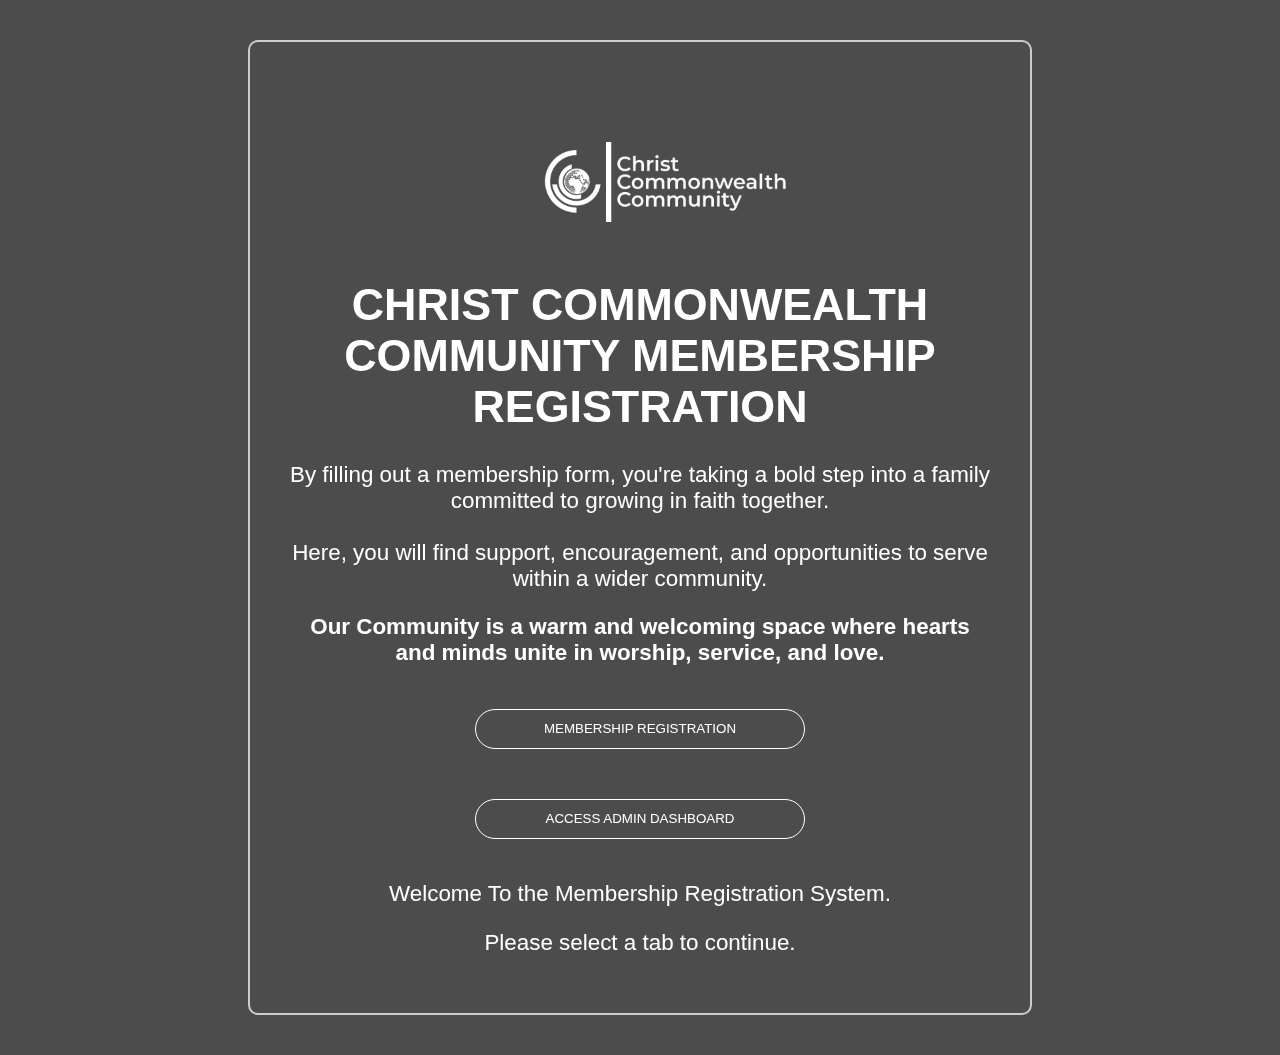
==== index.html @ 0633ab36 "Renamed some files" ====
<!DOCTYPE html>
<html lang="en">
<head>
    <meta charset="UTF-8">
    <meta name="viewport" content="width=device-width, initial-scale=1.0">
    <title>Christ Commonwealth Membership Registration</title>
    <link rel="stylesheet" href="style.css">
</head>
<body>
    <div  class="bdBg"></div>
    <div class="body-foreground">
    <div class="mrC">
        <img src="cc-logo.PNG" class="whiteLogo">
    <h1 class="ih1">CHRIST COMMONWEALTH COMMUNITY MEMBERSHIP REGISTRATION</h1>
    <p>By filling out a membership form, you're taking a bold step 
        into a family committed to growing in faith together. <br><br>Here, 
        you will find support, encouragement, and opportunities to serve
        within a wider community.
        <p><b>Our Community is a warm and welcoming space where hearts and minds 
            unite in worship, service, and love.</b></p>
    </p>

    <div class="bOptions">
        <button class="mR ">
            <a href="membershipForm.html" class="mrLink">MEMBERSHIP REGISTRATION</a>
        </button>

        <button class="mR">
            <a href="login.html" class="mrLink">ACCESS ADMIN DASHBOARD</a>
        </button>
    </div>
    <p>Welcome To the Membership Registration System. </p>
        <p>Please select a tab to continue.</p>
</div>
</div>
</body>
</html>
---- style.css ----
/* Css for mrform */
body{
    font-family: Arial, Helvetica, sans-serif;
}
.bdBg{
    width: 100%;
    position: fixed;
    top: 0;
    left: 0;
    right: 0;
    bottom: 0;
    background-image: url(bg2.JPG); 
    background-position: center;
    background-size: cover; 
    background-repeat: no-repeat; 
    position: center; 
    filter: blur(2px);
    z-index: 0;
}
.body-foreground{
    width: 100%s;
    position: absolute;
    top: 0;
    left: 0;
    right: 0;
    background-color: rgba(0,0,0,0.7);
    color: white;
    text-align: center;
    font-size: 1.4em;
}
.mrC{
    max-width: 700px;
    height: auto;
    margin: 40px auto;
    padding: 35px 40px;
    border-radius: 10px;
    border: 2px solid #ccc;
}
.whiteLogo{
    width: 600px;
    margin-bottom: -37%;
    margin-top: -25%;
}
.bOptions{
    display: flex;
    flex-direction: column;
    gap: 50px;
    align-items: center;
    justify-content: center;
    text-align: center;
    padding: 20px;
}
.mR{
    width: 50%;
    height: 40px;
    pad: 20px;
    border-radius: 30px;
    border: 1px solid #fff;
    background: none;
}
.mrLink{
    color: #fff;
    text-decoration: none;
}
@media (max-width: 768px) {
    .body-foreground{
        font-size: 1.3em;
    }
    .ih1{
        font-size: 1.5em;
    }
    .whiteLogo{
        width: 300px;
        margin-bottom: -35%;
    }
}


/* CSS for Registration Form*/
.membershipGrouping{
    max-width: 700px;
    position: relative;
    margin: 40px auto;
    padding: 20px;
    font-size: 1.3em;
    box-shadow: 0 0 10px rgba(0, 0, 0, 0.1);
    border-radius: 10px;
    background-color: white;
}
.fHeadings{
    height: 30vh;
    text-align: center;
    justify-content: center;
    align-items: center;
    padding: 20px;
    color: rgb(240, 21, 105);
    margin-bottom: 20%;
}
.fDetail{
    display: flex;
    flex-direction: column;
    padding: 15px;
    margin-top: 30px;
}
#placeholder{
    width: 100%;
    padding: 10px;
    border: 1px solid #ccc;
    border-radius: 5px;
}
.mfButton{
    width: 20%;
    margin-top: 5%;
    padding: 10px;
    border: none;
    border-radius: 7px;
    background-color: rgb(240, 21, 105);
    color: #fff;
}


/*CSS for ADMINLOGIN Page*/
.adminlogin{
    background-color: white;
    padding: 20px;
    border-radius: 20px;
    box-shadow: 0 0 15px rgba(0,0,0,0.1);
    position: relative;
    margin: 40px auto;
    max-width: 700px;
    height: auto;
}
.loginInput{
    width: 100%; 
    padding: 10px; 
    margin-bottom: 15px;
    border: 1px solid #ccc;
    border-radius: 4px;
    font-size: 1.1em;
}
.loginButton{
    width: 100%;
    padding: 10px;
    background-color: rgb(240, 21, 105);
    color: white;
    border: none;
    border-radius: 4px;
    cursor: pointer;
    font-size: 1.2em;
    margin-top: 20px;
    margin-bottom: 20px;  
}
.registerLink{
    display: inline;
    margin-top: 20px;
    color: #007bff;
    text-decoration: none;
    font-weight: bold;
    font-size: 1.1em;
    padding: 25px;
}
#role{
    width: 30%;
    padding: 10px;
}
.recover{
    display: block;
    text-align: right;
    margin-top: 10px;
    margin-bottom: 10px;
    font-weight: bold;
    text-decoration: none;
    color: #007bff;
}
.sBtn{
    border: none;
    color: #007bff;
    background-color: white;
    font-weight: bold;
    font-size: 1em;
    text-align: right;
    cursor: pointer;
}


/*CSS for the AdminDashboard*/
.adminHeader{
    background-color: #35424a;
    color: #ffffff;
    padding: 10px 20px;
    display: flex;
    justify-content: space-between;
    align-items: center;
    position: relative;
}
.menu-toggle{
    display: none;
}
.hamburger{
    position: absolute;
    cursor: pointer;
    display: flex;
    flex-direction: column;
    justify-content: space-around;
    width: 30px;
    height: 30px;
    pointer-events: auto;
    margin-top: 0;
    margin-left: 72%;
    z-index: 1000;
}
.bar{
    height: 4px;
    width: 100%;
    transition: all 0.3s ease;
    background-color: #fff;
    border-radius: 2px;
}
.menu{
    display: none;
    flex-direction: column;
    position: fixed;
    top: 0;
    right: 0;
    width: 100%;
    height: 100%;
    z-index: 1;
    padding: 50px 10px;
    background-color: #35424a;
}
.menu ul{
    list-style-type: none;
    margin: 0;
    padding: 0;
}
.menu li{
    text-align: right;
    padding: 10px 0;
}
.menu a{
    display: flex;
    text-decoration: none;
    color: #fff;
    font-size: 1.2rem;
    padding: 30px 30px;
    text-wrap: nowrap;
}
.menu-toggle:checked + .hamburger .bar:nth-child(1){
    transform: rotate(45deg) translate(5px, 9px);
}
.menu-toggle:checked + .hamburger .bar:nth-child(2){
    opacity: 0;
}
.menu-toggle:checked + .hamburger .bar:nth-child(3){
    transform: rotate(-45deg) translate(5px, -9px);
}
.nav-links{
    display: none;
    position: relative;
    height: auto;
    right: 0;
    left: 0;
    padding: 20px;
    height: 10%;
    align-items: center;
    justify-content: center;
}
.nav-links ul{
    list-style: none;
    margin: 0;
    padding: 0;
}
.nav-links li{
    display: inline-block;
    margin-right: 65px;
}
.nav-links a{
    text-decoration: none;
    color: #fff;
    font-weight: bold;
    font-size: 1em;
}
@media (min-width:769px) {
    .hamburger{
        display: none;
    }
    .menu{
        display: none;
    }
    .nav-links{
        display: flex;
        position: absolute;
        justify-content: flex-end;
    }
}
@media (max-width:769px) {
    .menu-toggle:checked ~ .menu{
        display: flex;
    }
    .nav-links{
        display: none;
    }
    .menu-toggle{
        display: block;
        position: absolute;
        opacity: 0;
        cursor: pointer;
    }
}
.profile-photo{
    position: relative;
    width: 40px;
    height: 40px;
    border-radius: 50%;
    overflow: hidden;
    cursor: pointer;
    border: 2px solid white;
    display: flex;
    align-items: center;
    justify-content: center;
    background-color: #35424a;
    color: white;
    font-weight: bold;
    font-size: 18px;
}
.popup{
    display: none;
    position: fixed;
    height: 70%;
    width: 330px;
    top: 13%;
    right: 2%;
    background-color: rgb(27, 27, 27);
    color: #ffffff;
    border-radius: 8px;
    box-shadow: 0 2px 10px rgba(0,0,0,0.2);
    z-index: 1000;
    text-align: center;
}
@media (max-width:768px) {
    .popup{
    right: 5%;
    }
}
.addNewMember{
    display: block;
    width: 20%;
    height: auto;
    margin-top: 50px;
    margin-bottom: 70px;
    background-color: #3d5868;
    color: white;
    text-align: center;
    justify-content: center;
    padding: 20px;
    font-size: 1.2em;
    text-decoration: none;
    font-weight: bold;
    border: 2px solid wheat;
    border-radius: 10px;
}
.table-area{
    overflow-x: auto;
    max-width: 100%;
}
table{
    padding: 20px;
    border-collapse: collapse;
    table-layout: auto;
    width: 100%;
}
th, td {
    padding: 10px;
    border: none;
    text-align: left;
}
.fixed-column{
    position: sticky;
    left: 0;
    background-color: #fff;
    z-index: 1;
}
table th.fixed-column{
    top: 0;
    z-index: 2;
    background-color: #b2b2b2;
    color: white;
}
footer{
    text-align: center;
    padding: 10px 0;
    background: rgb(240, 21, 105);
    color: white;
    position: relative;
    bottom: 0;
    font-size: 1.2em;
    width: 100%;
}
@media (min-width:768px) {
    .menu{
        display: none;
    }
    .nav{
        display: flex;
    }
    .menu-toggle{
        display: none;
    }
}
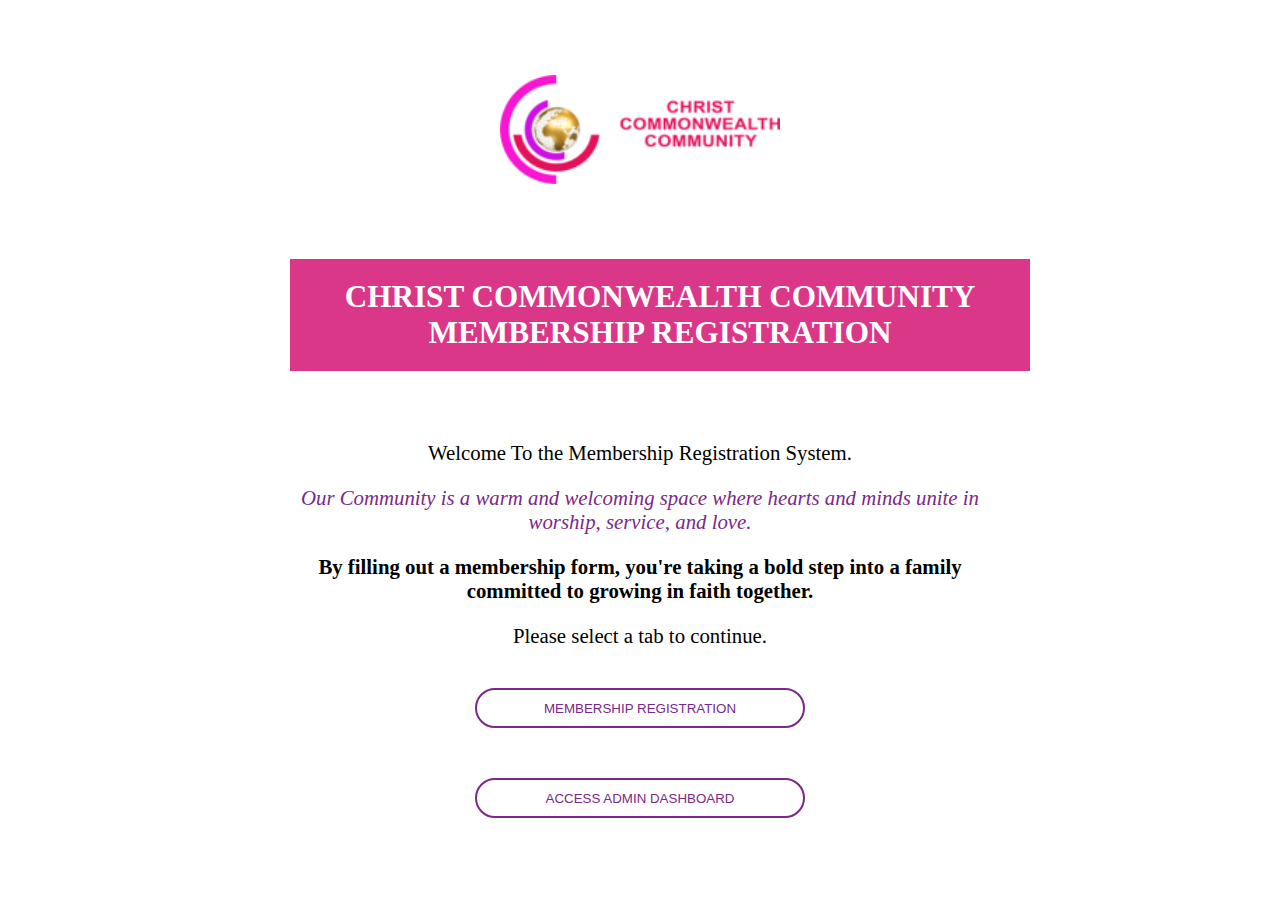
==== commit 96b59290: ""adjusted some files for a responsive design"" ====
--- a/index.html
+++ b/index.html
@@ -3,22 +3,25 @@
 <head>
     <meta charset="UTF-8">
     <meta name="viewport" content="width=device-width, initial-scale=1.0">
-    <title>Christ Commonwealth Membership Registration</title>
+    <title>Christ Commonwealth Community Membership Registration</title>
     <link rel="stylesheet" href="style.css">
 </head>
 <body>
-    <div  class="bdBg"></div>
-    <div class="body-foreground">
     <div class="mrC">
-        <img src="cc-logo.PNG" class="whiteLogo">
+        <img src="coloredLogo.PNG" class="indexLogo">
     <h1 class="ih1">CHRIST COMMONWEALTH COMMUNITY MEMBERSHIP REGISTRATION</h1>
-    <p>By filling out a membership form, you're taking a bold step 
-        into a family committed to growing in faith together. <br><br>Here, 
-        you will find support, encouragement, and opportunities to serve
-        within a wider community.
-        <p><b>Our Community is a warm and welcoming space where hearts and minds 
-            unite in worship, service, and love.</b></p>
-    </p>
+
+    <div>
+        <p>Welcome To the Membership Registration System. </p>
+
+        <p style="color: #7a288a; font-style: italic;">Our Community is a warm and welcoming space where hearts and minds 
+        unite in worship, service, and love.</p>
+
+        <p><b>By filling out a membership form, you're taking a bold step 
+            into a family committed to growing in faith together. </b></p>
+    </div>
+
+    <p>Please select a tab to continue.</p>
 
     <div class="bOptions">
         <button class="mR ">
@@ -29,8 +32,6 @@
             <a href="login.html" class="mrLink">ACCESS ADMIN DASHBOARD</a>
         </button>
     </div>
-    <p>Welcome To the Membership Registration System. </p>
-        <p>Please select a tab to continue.</p>
 </div>
 </div>
 </body>
--- a/style.css
+++ b/style.css
@@ -1,45 +1,37 @@
-/* Css for mrform */
+/* Css for INDEX.HTML */
 body{
-    font-family: Arial, Helvetica, sans-serif;
-}
-.bdBg{
-    width: 100%;
-    position: fixed;
-    top: 0;
-    left: 0;
-    right: 0;
-    bottom: 0;
-    background-image: url(bg2.JPG); 
-    background-position: center;
-    background-size: cover; 
-    background-repeat: no-repeat; 
-    position: center; 
-    filter: blur(2px);
-    z-index: 0;
-}
-.body-foreground{
-    width: 100%s;
-    position: absolute;
-    top: 0;
-    left: 0;
-    right: 0;
-    background-color: rgba(0,0,0,0.7);
-    color: white;
-    text-align: center;
-    font-size: 1.4em;
+    font-family: calibri;
+    font-size: 1em;
 }
 .mrC{
     max-width: 700px;
     height: auto;
     margin: 40px auto;
     padding: 35px 40px;
-    border-radius: 10px;
-    border: 2px solid #ccc;
-}
-.whiteLogo{
-    width: 600px;
-    margin-bottom: -37%;
-    margin-top: -25%;
+    align-items: center;
+    justify-content: center;
+    text-align: center;
+    border: none;
+    font-size: 1.3em;
+}
+.ih1{
+    position: relative;
+    width: 100%;
+    height: auto;
+    padding: 20px;
+    text-align: center;
+    margin-top: 10%;
+    margin-bottom: 10%;
+    background-color: #da3788;
+    color: white;
+    font-size: 1.5em;
+}
+.indexLogo{
+    position: relative;
+    width: 40%;
+    height: auto;
+    align-items: center;
+    justify-content: center;
 }
 .bOptions{
     display: flex;
@@ -53,26 +45,30 @@
 .mR{
     width: 50%;
     height: 40px;
-    pad: 20px;
+    padding: 10px;
     border-radius: 30px;
-    border: 1px solid #fff;
+    text-align: center;
+    border: 2px solid #7a288a;
     background: none;
 }
 .mrLink{
-    color: #fff;
+    color: #7a288a;
     text-decoration: none;
 }
 @media (max-width: 768px) {
-    .body-foreground{
-        font-size: 1.3em;
-    }
     .ih1{
-        font-size: 1.5em;
-    }
-    .whiteLogo{
-        width: 300px;
-        margin-bottom: -35%;
-    }
+        font-size: 0.7em;
+    }
+    .indexLogo{
+        width: 50%;
+    }
+    .mR{
+        width: 70%;
+        height: 50px;
+    }
+    .mrC{
+        font-size: 1em; 
+    }       
 }
 
 
@@ -95,6 +91,11 @@
     padding: 20px;
     color: rgb(240, 21, 105);
     margin-bottom: 20%;
+}
+@media (max-width:76px) {
+    .fHeadings{
+        margin-bottom: 40%;
+    }
 }
 .fDetail{
     display: flex;
@@ -187,7 +188,7 @@
 .adminHeader{
     background-color: #35424a;
     color: #ffffff;
-    padding: 10px 20px;
+    padding: 10px;
     display: flex;
     justify-content: space-between;
     align-items: center;
@@ -206,7 +207,7 @@
     height: 30px;
     pointer-events: auto;
     margin-top: 0;
-    margin-left: 72%;
+    margin-left: 65%;
     z-index: 1000;
 }
 .bar{
@@ -224,7 +225,7 @@
     right: 0;
     width: 100%;
     height: 100%;
-    z-index: 1;
+    z-index: 5;
     padding: 50px 10px;
     background-color: #35424a;
 }
@@ -260,10 +261,11 @@
     height: auto;
     right: 0;
     left: 0;
-    padding: 20px;
+    padding: 15px;
     height: 10%;
     align-items: center;
     justify-content: center;
+    font-size: 0.9em;
 }
 .nav-links ul{
     list-style: none;
@@ -272,26 +274,13 @@
 }
 .nav-links li{
     display: inline-block;
-    margin-right: 65px;
+    margin-right: 50px;
 }
 .nav-links a{
     text-decoration: none;
     color: #fff;
     font-weight: bold;
     font-size: 1em;
-}
-@media (min-width:769px) {
-    .hamburger{
-        display: none;
-    }
-    .menu{
-        display: none;
-    }
-    .nav-links{
-        display: flex;
-        position: absolute;
-        justify-content: flex-end;
-    }
 }
 @media (max-width:769px) {
     .menu-toggle:checked ~ .menu{
@@ -305,6 +294,13 @@
         position: absolute;
         opacity: 0;
         cursor: pointer;
+    }
+    .bar{
+        height: 2.5px;
+        width: 80%;
+    }
+    .ah1{
+        font-size: 1.2em;
     }
 }
 .profile-photo{
@@ -406,4 +402,15 @@
     .menu-toggle{
         display: none;
     }
+    .nav-links{
+        display: flex;
+        position: absolute;
+        justify-content: flex-end;
+    }
+    .hamburger{
+        display: none;
+    }   
+    .ah1{
+        font-size: 1.2em;
+    }
 }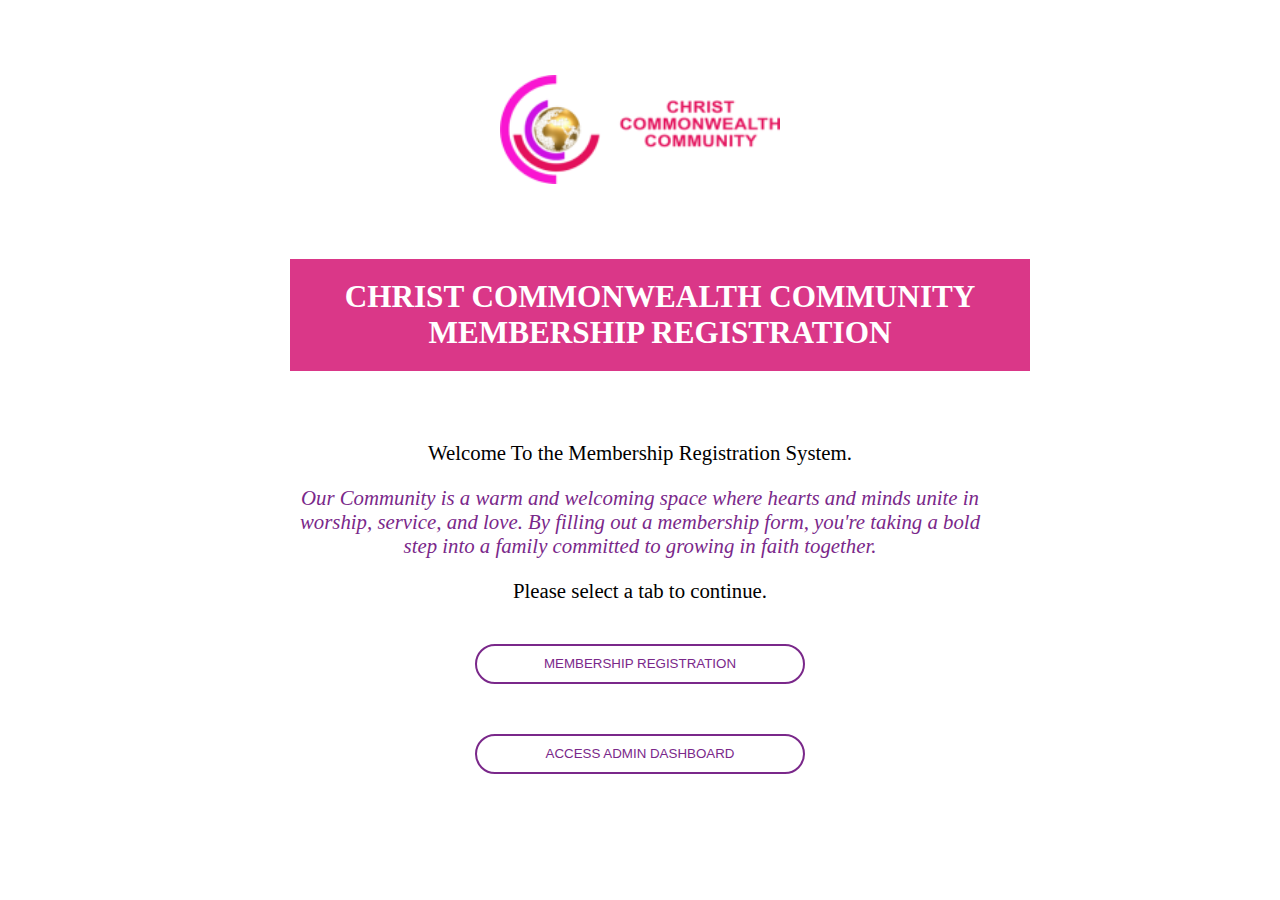
==== commit b639fdd2: ""I did some editing on the pages"" ====
--- a/index.html
+++ b/index.html
@@ -15,13 +15,12 @@
         <p>Welcome To the Membership Registration System. </p>
 
         <p style="color: #7a288a; font-style: italic;">Our Community is a warm and welcoming space where hearts and minds 
-        unite in worship, service, and love.</p>
-
-        <p><b>By filling out a membership form, you're taking a bold step 
-            into a family committed to growing in faith together. </b></p>
+        unite in worship, service, and love.
+        By filling out a membership form, you're taking a bold step 
+        into a family committed to growing in faith together. </p>
     </div>
 
-    <p>Please select a tab to continue.</p>
+    <p style="font-family: 'Times New Roman', Times, serif;">Please select a tab to continue.</p>
 
     <div class="bOptions">
         <button class="mR ">
--- a/style.css
+++ b/style.css
@@ -83,6 +83,11 @@
     border-radius: 10px;
     background-color: white;
 }
+@media (max-width:768px) {
+    .membershipGrouping{
+        font-size: 1em;
+    }    
+}
 .fHeadings{
     height: 30vh;
     text-align: center;
@@ -90,24 +95,52 @@
     align-items: center;
     padding: 20px;
     color: rgb(240, 21, 105);
-    margin-bottom: 20%;
-}
-@media (max-width:76px) {
-    .fHeadings{
-        margin-bottom: 40%;
-    }
+    margin-bottom: 5%;
 }
 .fDetail{
     display: flex;
     flex-direction: column;
     padding: 15px;
-    margin-top: 30px;
+    margin-top: 15px;
+}
+#lbl{
+    font-weight: bold;
 }
 #placeholder{
+    display: block;
     width: 100%;
     padding: 10px;
     border: 1px solid #ccc;
     border-radius: 5px;
+    appearance: none;
+    box-sizing: border-box;
+}
+.custom-radio{
+    display: none;
+}
+.radio-label{
+    position: relative;
+    padding-left: 30px;
+    cursor: pointer;
+    display: inline-block;
+    line-height: 40px;
+    font-size: 0.8em;
+}
+.radio-label::before{
+    content: '';
+    position: absolute;
+    left: 0;
+    right: 0;
+    top: 25%;
+    width: 15px;
+    height: 15px;
+    border: 2px solid #ccc;
+    border-radius: 50%;
+    background: #ffffff;
+    transition: background 0.3s;
+}
+.custom-radio:checked + .radio-label::before{
+    background: blue;
 }
 .mfButton{
     width: 20%;
@@ -117,6 +150,18 @@
     border-radius: 7px;
     background-color: rgb(240, 21, 105);
     color: #fff;
+}
+@media (max-width:768px) {
+    .fHeadings{
+        margin-bottom: 0;
+        padding: 10px;
+    }
+    .fDetail{
+        margin-top: 10px;
+    }
+    #placeholder{
+        width: 100%;
+    }
 }
 
 
@@ -181,6 +226,17 @@
     font-size: 1em;
     text-align: right;
     cursor: pointer;
+}
+@media (max-width:768px) {
+    .registerLink{
+        padding: 1px;
+    }    
+    .sBtn{
+        font-size: 0.85em;
+    }
+    .loginButton{
+        font-size: 1em;
+    }    
 }
 
 
